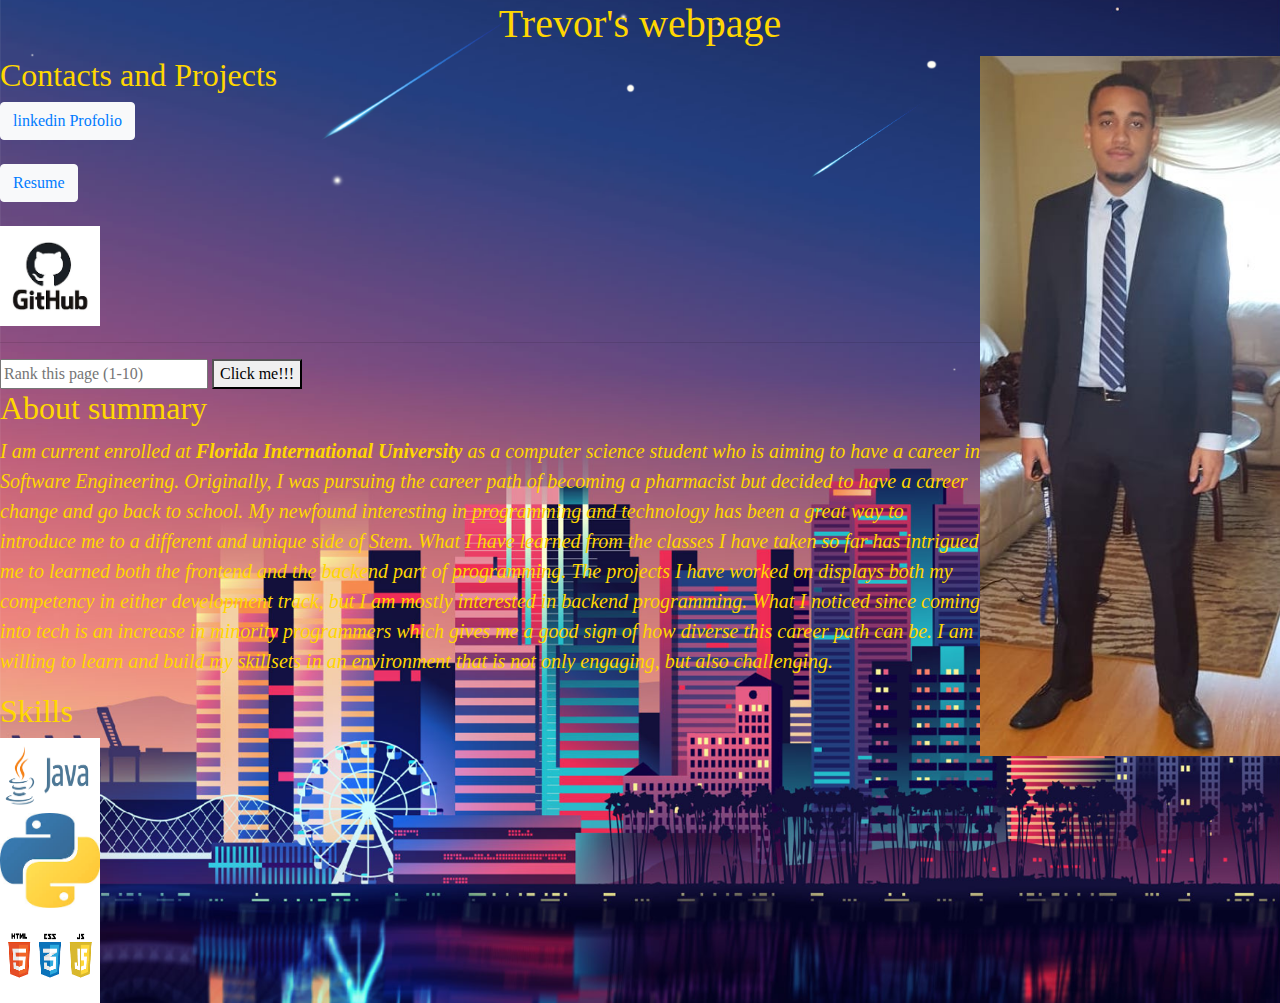
==== index.html @ 5cdca536 "Add files via upload" ====
<!DOCTYPE html>
<html lang="en">
<head>
    <meta charset="UTF-8">
    <meta http-equiv="X-UA-Compatible" content="IE=edge">
    <meta name="viewport" content="width=device-width, initial-scale=1.0">
    <title>Profolio Page</title>
    <link rel="stylesheet" href="https://stackpath.bootstrapcdn.com/bootstrap/4.3.1/css/bootstrap.min.css" integrity="sha384-ggOyR0iXCbMQv3Xipma34MD+dH/1fQ784/j6cY/iJTQUOhcWr7x9JvoRxT2MZw1T" crossorigin="anonymous">
    <link rel="stylesheet" type="text/css" href="styles.css">
</head>
<body>
    <h1>
        Trevor's webpage
    </h1>
    
    <img src="Profoliopic.jpeg" alt="" width="300" height="700" class="mypic" style="float:right;">
    

    <h2>Contacts and Projects</h2>
    <div id="div1">
        <button class="btn btn-light">
            <a href="https://www.linkedin.com/in/trevor-simpson-fiu/" target="_blank" class="inliner">linkedin Profolio</a>
        </button><br>
        <br>
        <button class="btn btn-light">
        <a href="Resume CS 2022.pdf" target="_blank" class="inliner">Resume</a><br>
        </button><br>
        <br>
        <!-- <a href="https://github.com/tSimpsonsWork?tab=projects&type=new" target="_blank"> <img src="github.jpeg" alt="https://www.google.com/imgres?imgurl=https%3A%2F%2Fwww.influxdata.com%2Fwp-content%2Fuploads%2FGitHub-logo.jpg&imgrefurl=https%3A%2F%2Fwww.influxdata.com%2Finfluxdb-templates%2Fgithub%2F&tbnid=PSIl2ZDHXjbXCM&vet=12ahUKEwicld7cnLX5AhUkFt8KHXymCQwQMygMegUIARDfAQ..i&docid=JxRyW35rSM1i6M&w=400&h=400&q=github%20picture&ved=2ahUKEwicld7cnLX5AhUkFt8KHXymCQwQMygMegUIARDfAQ"  width="100" height="100" class="inliner"></a><hr> -->
        <a href="https://github.com/tSimpsonsWork?tab=projects&type=new" target="_blank"> <img src="github.jpeg" alt="https://www.google.com/imgres?imgurl=https%3A%2F%2Fwww.influxdata.com%2Fwp-content%2Fuploads%2FGitHub-logo.jpg&imgrefurl=https%3A%2F%2Fwww.influxdata.com%2Finfluxdb-templates%2Fgithub%2F&tbnid=PSIl2ZDHXjbXCM&vet=12ahUKEwicld7cnLX5AhUkFt8KHXymCQwQMygMegUIARDfAQ..i&docid=JxRyW35rSM1i6M&w=400&h=400&q=github%20picture&ved=2ahUKEwicld7cnLX5AhUkFt8KHXymCQwQMygMegUIARDfAQ"  width="100" height="100" class="inliner"></a><hr>
    </div>

    <span>
        <input id="userinput" type="text" placeholder="Rank this page (1-10)">
        <button id="clicker">Click me!!!</button>
    </span>

    <h3>About summary</h3>
    <p>I am current enrolled at <strong>Florida International University</strong> as a computer science student who is aiming to have a career in Software Engineering. 
        Originally, I was pursuing the career path of becoming a pharmacist but decided to have a career change and go back to school. 
        My newfound interesting in programming and technology has been a great way to introduce me to a different and unique side of Stem. 
        What I have learned from the classes I have taken so far has intrigued me to learned both the frontend and the backend part of programming. 
        The projects I have worked on displays both my competency in either development track, but I am mostly interested in backend programming. 
        What I noticed since coming into tech is an increase in minority programmers which gives me a good sign of how diverse this career path can be. 
        I am willing to learn and build my skillsets in an environment that is not only engaging, but also challenging.</p>

    <h4>Skills</h4>

        <div class="spacer">
            <img src="javapic.png" alt="" width="100px" height="75px"><br>
            <img src="pythonpic.jpeg" alt="" width="100px" height="95px"><br>
            <img src="HCJpic.png" alt="" width="100px" height="95px"><br>
        </div>
    <script src="script.js"></script>
</body>
</html>
---- styles.css ----
*{
    font-family: 'Times New Roman', Times, serif;
    
}
body, html{

    margin: auto 0;
    background: url(backpic.webp) no-repeat center center fixed; 
    -webkit-background-size: cover;
    -moz-background-size: cover;
    -o-background-size: cover;
    background-size: cover;
}


#div1 {
    
    cursor:pointer;
    
}




h1{
    text-align: center;
    color: gold;
}

h2{
    color: gold;
}

p{
    font-style: italic;
    font-size: 20px;
    color:gold;
}

h3{
    font-size: 2em;
    color: gold;
}

h4{
    font-size:2em;
    color: gold;
}
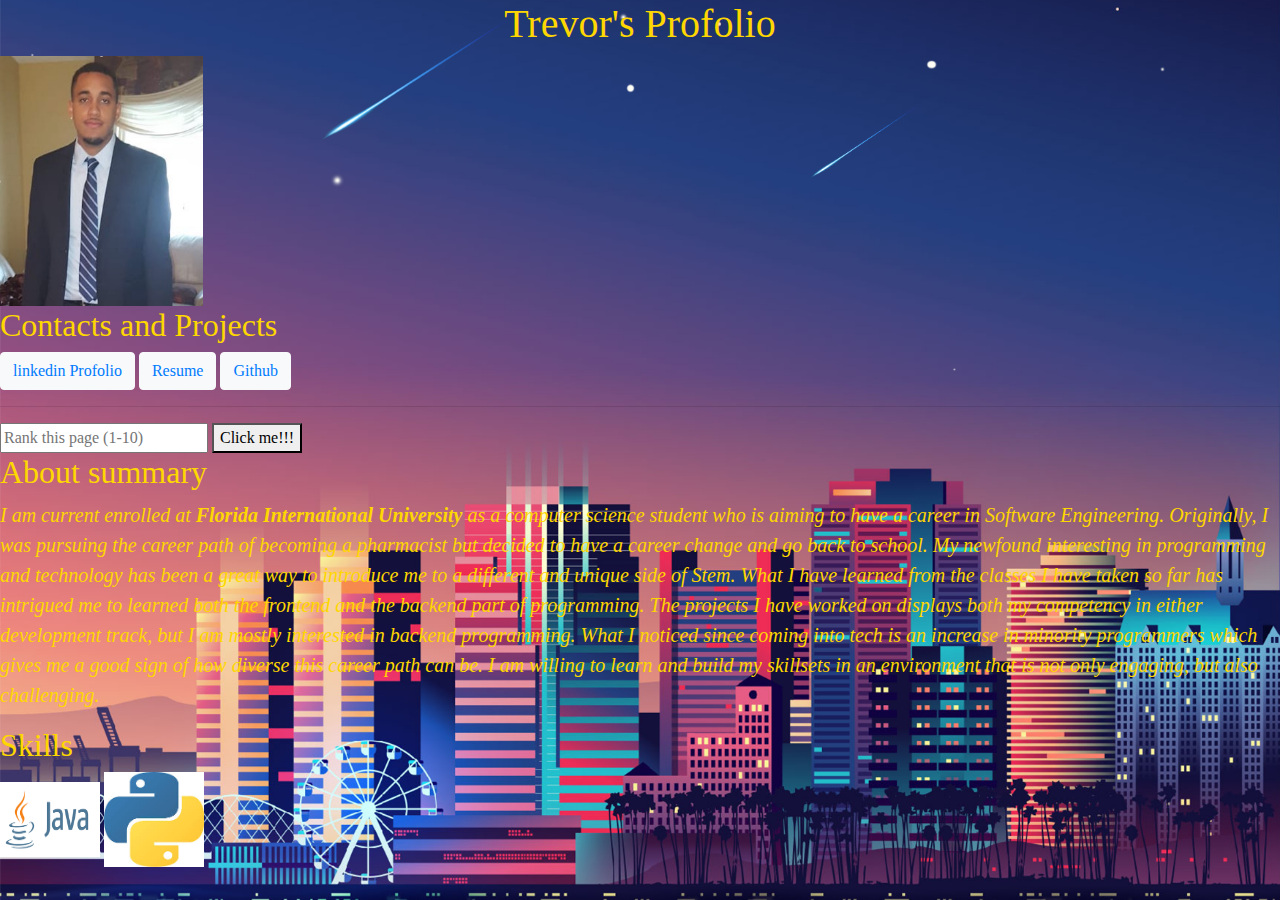
==== commit c9a3e7ed: "Concise work for now" ====
--- a/index.html
+++ b/index.html
@@ -1,56 +1,88 @@
 <!DOCTYPE html>
 <html lang="en">
-<head>
-    <meta charset="UTF-8">
-    <meta http-equiv="X-UA-Compatible" content="IE=edge">
-    <meta name="viewport" content="width=device-width, initial-scale=1.0">
+  <head>
+    <meta charset="UTF-8" />
+    <meta http-equiv="X-UA-Compatible" content="IE=edge" />
+    <meta name="viewport" content="width=device-width, initial-scale=1.0" />
     <title>Profolio Page</title>
-    <link rel="stylesheet" href="https://stackpath.bootstrapcdn.com/bootstrap/4.3.1/css/bootstrap.min.css" integrity="sha384-ggOyR0iXCbMQv3Xipma34MD+dH/1fQ784/j6cY/iJTQUOhcWr7x9JvoRxT2MZw1T" crossorigin="anonymous">
-    <link rel="stylesheet" type="text/css" href="styles.css">
-</head>
-<body>
-    <h1>
-        Trevor's webpage
-    </h1>
-    
-    <img src="Profoliopic.jpeg" alt="" width="300" height="700" class="mypic" style="float:right;">
-    
-
-    <h2>Contacts and Projects</h2>
-    <div id="div1">
+    <link rel="icon" type="image/png" href="images/Dna.png" />
+    <link
+      rel="stylesheet"
+      href="https://stackpath.bootstrapcdn.com/bootstrap/4.3.1/css/bootstrap.min.css"
+      integrity="sha384-ggOyR0iXCbMQv3Xipma34MD+dH/1fQ784/j6cY/iJTQUOhcWr7x9JvoRxT2MZw1T"
+      crossorigin="anonymous"
+    />
+    <link rel="stylesheet" type="text/css" href="styles.css" />
+  </head>
+  <body>
+    <header>
+      <h1>Trevor's Profolio</h1>
+      <a href="/about.html">
+        <img
+          src="images/New Update Photo.png"
+          alt=""
+          height="250"
+          class="mypic"
+        />
+      </a>
+      <h2>Contacts and Projects</h2>
+      <div id="div1">
         <button class="btn btn-light">
-            <a href="https://www.linkedin.com/in/trevor-simpson-fiu/" target="_blank" class="inliner">linkedin Profolio</a>
-        </button><br>
-        <br>
+          <a
+            href="https://www.linkedin.com/in/trevor-simpson-fiu/"
+            target="_blank"
+            class="inliner"
+            >linkedin Profolio</a
+          >
+        </button>
         <button class="btn btn-light">
-        <a href="Resume CS 2022.pdf" target="_blank" class="inliner">Resume</a><br>
-        </button><br>
-        <br>
-        <!-- <a href="https://github.com/tSimpsonsWork?tab=projects&type=new" target="_blank"> <img src="github.jpeg" alt="https://www.google.com/imgres?imgurl=https%3A%2F%2Fwww.influxdata.com%2Fwp-content%2Fuploads%2FGitHub-logo.jpg&imgrefurl=https%3A%2F%2Fwww.influxdata.com%2Finfluxdb-templates%2Fgithub%2F&tbnid=PSIl2ZDHXjbXCM&vet=12ahUKEwicld7cnLX5AhUkFt8KHXymCQwQMygMegUIARDfAQ..i&docid=JxRyW35rSM1i6M&w=400&h=400&q=github%20picture&ved=2ahUKEwicld7cnLX5AhUkFt8KHXymCQwQMygMegUIARDfAQ"  width="100" height="100" class="inliner"></a><hr> -->
-        <a href="https://github.com/tSimpsonsWork?tab=projects&type=new" target="_blank"> <img src="github.jpeg" alt="https://www.google.com/imgres?imgurl=https%3A%2F%2Fwww.influxdata.com%2Fwp-content%2Fuploads%2FGitHub-logo.jpg&imgrefurl=https%3A%2F%2Fwww.influxdata.com%2Finfluxdb-templates%2Fgithub%2F&tbnid=PSIl2ZDHXjbXCM&vet=12ahUKEwicld7cnLX5AhUkFt8KHXymCQwQMygMegUIARDfAQ..i&docid=JxRyW35rSM1i6M&w=400&h=400&q=github%20picture&ved=2ahUKEwicld7cnLX5AhUkFt8KHXymCQwQMygMegUIARDfAQ"  width="100" height="100" class="inliner"></a><hr>
-    </div>
+          <a href="/Resume CS 2022.pdf" target="_blank" class="inliner"
+            >Resume</a
+          >
+        </button>
+        <button class="btn btn-light">
+          <!-- <a href="Resume CS 2.0.pdf" target="_blank" class="inliner">Resume</a><br> -->
+          <a
+            href="https://github.com/tSimpsonsWork?tab=projects&type=new"
+            target="_blank"
+            class="inliner"
+            >Github</a
+          >
+        </button>
+        <hr />
+      </div>
+    </header>
 
     <span>
-        <input id="userinput" type="text" placeholder="Rank this page (1-10)">
-        <button id="clicker">Click me!!!</button>
+      <input id="userinput" type="text" placeholder="Rank this page (1-10)" />
+      <button id="clicker">Click me!!!</button>
     </span>
 
     <h3>About summary</h3>
-    <p>I am current enrolled at <strong>Florida International University</strong> as a computer science student who is aiming to have a career in Software Engineering. 
-        Originally, I was pursuing the career path of becoming a pharmacist but decided to have a career change and go back to school. 
-        My newfound interesting in programming and technology has been a great way to introduce me to a different and unique side of Stem. 
-        What I have learned from the classes I have taken so far has intrigued me to learned both the frontend and the backend part of programming. 
-        The projects I have worked on displays both my competency in either development track, but I am mostly interested in backend programming. 
-        What I noticed since coming into tech is an increase in minority programmers which gives me a good sign of how diverse this career path can be. 
-        I am willing to learn and build my skillsets in an environment that is not only engaging, but also challenging.</p>
+    <p>
+      I am current enrolled at
+      <strong>Florida International University</strong> as a computer science
+      student who is aiming to have a career in Software Engineering.
+      Originally, I was pursuing the career path of becoming a pharmacist but
+      decided to have a career change and go back to school. My newfound
+      interesting in programming and technology has been a great way to
+      introduce me to a different and unique side of Stem. What I have learned
+      from the classes I have taken so far has intrigued me to learned both the
+      frontend and the backend part of programming. The projects I have worked
+      on displays both my competency in either development track, but I am
+      mostly interested in backend programming. What I noticed since coming into
+      tech is an increase in minority programmers which gives me a good sign of
+      how diverse this career path can be. I am willing to learn and build my
+      skillsets in an environment that is not only engaging, but also
+      challenging.
+    </p>
 
     <h4>Skills</h4>
 
-        <div class="spacer">
-            <img src="javapic.png" alt="" width="100px" height="75px"><br>
-            <img src="pythonpic.jpeg" alt="" width="100px" height="95px"><br>
-            <img src="HCJpic.png" alt="" width="100px" height="95px"><br>
-        </div>
+    <div class="spacer">
+      <img src="images/javapic.png" alt="" width="100px" height="75px" />
+      <img src="images/pythonpic.jpeg" alt="" width="100px" height="95px" />
+    </div>
     <script src="script.js"></script>
-</body>
-</html>+  </body>
+</html>
--- a/styles.css
+++ b/styles.css
@@ -1,50 +1,41 @@
-
-*{
-    font-family: 'Times New Roman', Times, serif;
-    
+* {
+  font-family: "Times New Roman", Times, serif;
 }
-body, html{
-
-    margin: auto 0;
-    background: url(backpic.webp) no-repeat center center fixed; 
-    -webkit-background-size: cover;
-    -moz-background-size: cover;
-    -o-background-size: cover;
-    background-size: cover;
+body,
+html {
+  margin: auto 0;
+  background: url(images/backpic.webp) no-repeat center center fixed;
+  -webkit-background-size: cover;
+  -moz-background-size: cover;
+  -o-background-size: cover;
+  background-size: cover;
 }
 
-
 #div1 {
-    
-    cursor:pointer;
-    
+  cursor: pointer;
 }
 
-
-
-
-h1{
-    text-align: center;
-    color: gold;
+h1 {
+  text-align: center;
+  color: gold;
 }
 
-h2{
-    color: gold;
+h2 {
+  color: gold;
 }
 
-p{
-    font-style: italic;
-    font-size: 20px;
-    color:gold;
+p {
+  font-style: italic;
+  font-size: 20px;
+  color: gold;
 }
 
-h3{
-    font-size: 2em;
-    color: gold;
+h3 {
+  font-size: 2em;
+  color: gold;
 }
 
-h4{
-    font-size:2em;
-    color: gold;
+h4 {
+  font-size: 2em;
+  color: gold;
 }
-
